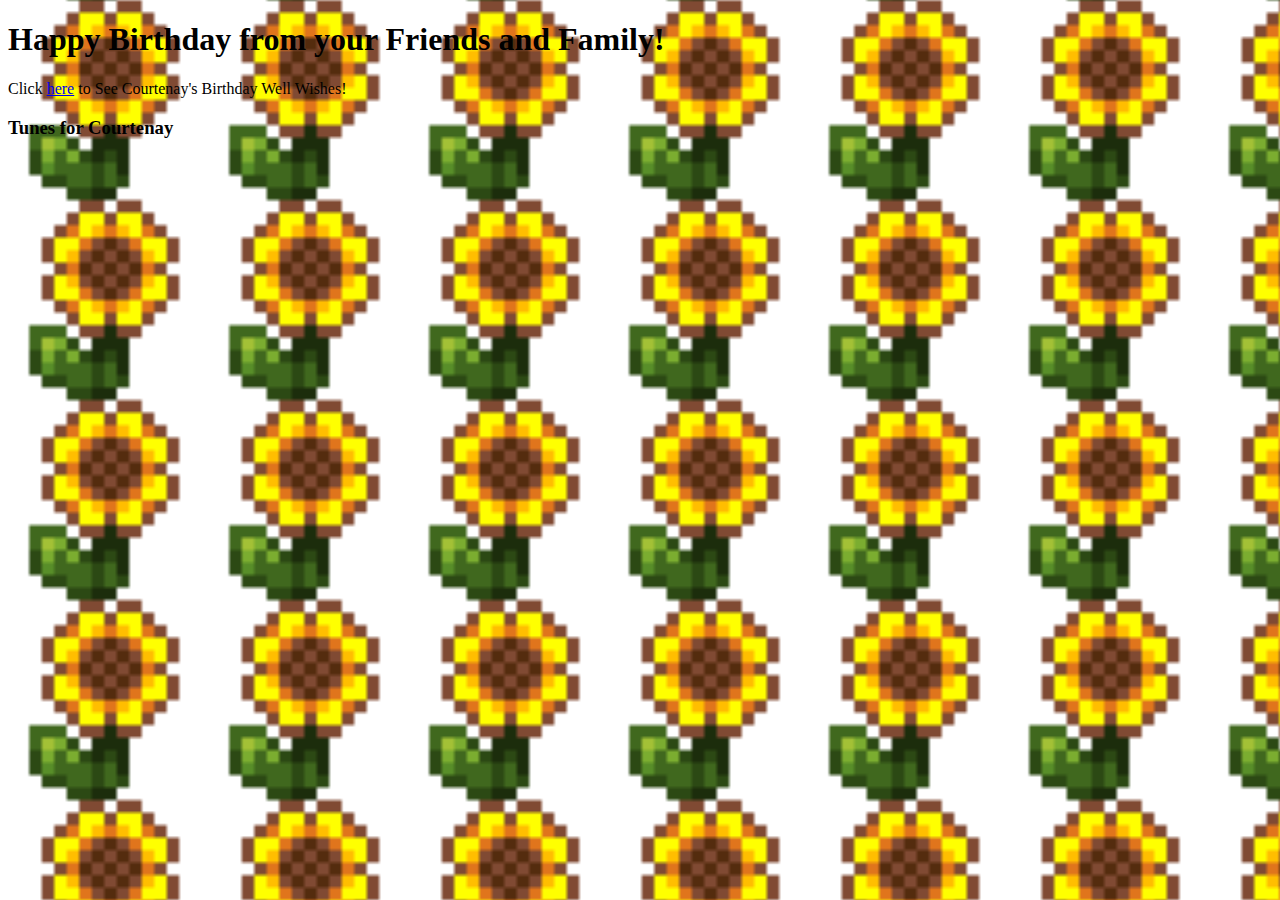
==== index.html @ 8a0f4b29 "Update index.html" ====
<!DOCTYPE html>
<html lang="en">
<head>
    <meta charset="UTF-8">
    <script src="https://ajax.googleapis.com/ajax/libs/jquery/3.7.1/jquery.min.js"></script>
    <meta name="viewport" content="width=device-width, initial-scale=1.0">
    <title>Happy Birthday!</title>
    <style>
      body {
    background-image: url('Sunflower.png');
    background-repeat: repeat;
    background-size: 200px;
        }
         .box {
          background-color: lightgray;
          color: white;
          text-align: center;
          padding: 10px;
          margin-bottom: 10px;
      }
      .box:first-child {
          font-size: 24px; /* Larger font size for the first line */
      }
      .box:last-child {
          font-size: 20px; /* Smaller font size for the second line */
      }
    </style>
    <!-- <link rel="stylesheet" href="leapday.css"> -->
    <!-- <script src="jquery.js"></script>  -->
    <script> 
    $(function(){
      $("#includedContent").load("module/spotify.html"); 
    });
    </script> 
</head>
<body>
    <div class="birthday">
        <h1>Happy Birthday from your Friends and Family!</h1>
        <!-- <iframe src="https://open.spotify.com/embed/playlist/ACTUAL_PLAYLIST_ID" width="300" height="380" frameborder="0" allowtransparency="true" allow="encrypted-media"></iframe> -->
        <p>Click <a href="https://SkippyLu.github.io/compliments.html">here</a> to See Courtenay's Birthday Well Wishes!</p>
    </div>
    <div id="includedContent"></div>
</body>
</html>
---- leapday.css ----
/*
Leap Day for GitHub Pages
by Matt Graham
*/

@import "normalize";
@import "fonts";
@import "rouge-base16-dark";

body {
  font:14px/22px 'Quattrocento Sans', "Helvetica Neue", Helvetica, Arial, sans-serif;
  color:#2b2b2b;
  font-weight:300;
  margin: 0px;
  padding:0px 0 20px 0px;
  background: url(assets/images/body-background.png) #eae6d1;
}

h1, h2, h3, h4, h5, h6 {
  color:#333;
  margin:0 0 10px;
}

p, ul, ol, table, pre, dl {
  margin:0 0 20px;
}

h1, h2, h3 {
  line-height:1.1;
}

h1 {
  font-size:28px;
}

h2 {
  font-size: 24px;
  color:#393939;
}

h3, h4, h5, h6 {
  color:#666666;
}

h3 {
  font-size: 18px;
  line-height: 24px;
}

a {
  color:#4276b6;
  font-weight:400;
  text-decoration:none;
}

a small {
  font-size:11px;
  color:#666;
  margin-top:-0.6em;
  display:block;
}

ul{
  list-style-image:url('assets/images/bullet.png');
}

strong {
  font-weight: bold;
  color: #333;
}

.wrapper {
  width:650px;
  margin:0 auto;
  position:relative;
}

section img {
  max-width: 100%;
}

blockquote {
  border-left:1px solid #ffcc00;
  margin:0;
  padding:0 0 0 20px;
  font-style:italic;
}

code {
  font-family: 'Lucida Sans', Monaco, Bitstream Vera Sans Mono, Lucida Console, Terminal;
  font-size:13px;
  color:#efefef;
  text-shadow: 0px 1px 0px #000;
  margin: 0 4px;
  padding: 2px 6px;
  background: #333;
  border-radius: 2px;
}

pre {
  padding:8px 15px;
  background: #333333;
  border-radius: 3px;
  border:1px solid #c7c7c7;
  overflow: auto;
  overflow-y: hidden;

  code {
    margin: 0px;
    padding: 0px;
  }
}

kbd {
  background-color: #fafbfc;
  border: 1px solid #c6cbd1;
  border-bottom-color: #959da5;
  border-radius: 3px;
  box-shadow: inset 0 -1px 0 #959da5;
  color: #444d56;
  display: inline-block;
  font-size: 11px;
  line-height: 10px;
  padding: 3px 5px;
  vertical-align: middle;
}

table {
  width:100%;
  border-collapse:collapse;
}

th {
  text-align:left;
  padding:5px 10px;
  border-bottom:1px solid #e5e5e5;
  color: #444;
}

td {
  text-align:left;
  padding:5px 10px;
  border-bottom:1px solid #e5e5e5;
  border-right: 1px solid #ffcc00;

  &:first-child {
    border-left: 1px solid #ffcc00;
  }
}

hr {
  border: 0;
  outline: none;
  height: 11px;
  background: transparent url('assets/images/hr.gif') center center repeat-x;
  margin: 0 0 20px;
}

dt {
  color:#444;
  font-weight:700;
}

header {
  padding: 25px 20px 40px 20px;
  margin: 0;
  position: fixed;
  top: 0;
  left:0;
  right:0;
  width: 100%;
  text-align: center;
  background: url(assets/images/background.png) #4276b6;
  box-shadow: 1px 0px 2px rgba(0,0,0,.75);
  z-index:99;
  -webkit-font-smoothing:antialiased;
  min-height: 76px;

  h1 {
    font: 40px/48px 'Copse', "Helvetica Neue", Helvetica, Arial, sans-serif;
    color: #f3f3f3;
    text-shadow: 0px 2px 0px #235796;
    margin: 0px;
    white-space: nowrap;
    overflow: hidden;
    text-overflow: ellipsis;
    -o-text-overflow: ellipsis;
    -ms-text-overflow: ellipsis;
  }

  p {
    color: #d8d8d8;
    text-shadow:rgba(#000, 0.2) 0 1px 0;
    font-size: 18px;
    margin: 0px;
  }
}

#banner {
  z-index: 100;
  left:0;
  right:50%;
  height: 50px;
  margin-right:-382px;
  position: fixed;
  top: 115px;
  background: #ffcc00;
  border: 1px solid #f0b500;
  box-shadow: 0px 1px 3px rgba(0,0,0,.25);
  border-radius: 0px 2px 2px 0px;
  padding-right: 10px;

  .button {
    border: 1px solid #dba500;
    background: linear-gradient(rgb(255, 231, 136), rgb(255, 206, 56));
    border-radius: 2px;
    box-shadow: inset 0px 1px 0px rgba(255,255,255,.4), 0px 1px 1px rgba(0,0,0,.1);
    background-color: #FFE788;
    margin-left: 5px;
    padding: 10px 12px;
    margin-top: 6px;
    line-height:14px;
    font-size:14px;
    color:#333;
    font-weight: bold;
    display:inline-block;
    text-align:center;

    &:hover {
      background: linear-gradient(rgb(255, 231, 136), rgb(255, 231, 136));
      background-color: #ffeca0;
    }
  }

  .fork {
    position:fixed;
    left:50%;
    margin-left:-325px;
    padding: 10px 12px;
    margin-top: 6px;
    line-height:14px;
    font-size:14px;
    background-color: #FFE788;
  }

  .downloads {
    float: right;
    margin:0 45px 0 0;

    span {
      float:left;
      line-height:52px;
      font-size:90%;
      color:#9d7f0d;
      text-transform:uppercase;
      text-shadow:rgba(#fff, 0.2) 0 1px 0;
    }
  }

  ul {
    list-style:none;
    height:40px;
    padding:0;
    float: left;
    margin-left:10px;

    li {
      display:inline;

      a.button {
        background-color: #FFE788;
      }
    }
  }
}

section {
  width:590px;
  padding: 30px 30px 50px 30px;
  margin: 20px 0;
  margin-top: 190px;
  position:relative;
  background: #fbfbfb;
  border-radius: 3px;
  border: 1px solid #cbcbcb;
  box-shadow: 0px 1px 2px rgba(0,0,0,.09), inset 0px 0px 2px 2px rgba(255,255,255,.5), inset 0 0 5px 5px rgba(255,255,255,.4);
}

small {
  font-size:12px;
}

nav {
  width: 230px;
  position: fixed;
  top: 220px;
  left:50%;
  margin-left:-580px;
  text-align: right;

  ul {
    list-style: none;
    list-style-image:none;
    font-size: 14px;
    line-height:24px;

    li {
      padding: 5px 0px;
      line-height: 16px;
      // padding-right:17px;
      // position:relative;
      // right:-12px;

      &.tag-h1 {
        font-size: 1.2em;

        a {
          font-weight: bold;
          color: #333;
        }

        + .tag-h2 {

        }
      }

      &.tag-h2 {

        + .tag-h1 {
          margin-top:10px;
        }
      }
    }

    a {
      color: #666;

      &:hover { color: #999; }
    }

    // .active {
    //   border-right:solid 4px #39C;
    //   padding-right:13px;
    // }
  }
}

footer {
  width:180px;
  position: fixed;
  left:50%;
  margin-left:-530px;
  bottom:20px;
  text-align: right;
  line-height: 16px;
}

@media print, screen and (max-width: 1060px) {

  div.wrapper {
    width:auto;
    margin:0;
  }

  nav{
    display: none;
  }

  header, section, footer {
    float:none;

    h1 {
      white-space: nowrap;
      overflow: hidden;
      text-overflow: ellipsis;
      -o-text-overflow: ellipsis;
      -ms-text-overflow: ellipsis;
    }
  }

  #banner {
    width: 100%;

    .downloads {
        margin-right: 60px;
      }

    .fork {
    }

    #logo {
      margin-right: 15px;
    }
  }

  section {
    border:1px solid #e5e5e5;
    border-width:1px 0;
    padding:20px 0;
    margin: 190px auto 20px;
    max-width: 600px;
  }

  footer{
    text-align: center;
    margin: 20px auto;
    position: relative;
    left:auto;
    bottom:auto;
    width:auto;
    }
}

@media print, screen and (max-width: 720px) {
  body {
    word-wrap:break-word;
  }

  header {
    padding:20px 20px;
    margin: 0;

    h1 {
      font-size: 32px;
      white-space: nowrap;
      overflow: hidden;
      text-overflow: ellipsis;
      -o-text-overflow: ellipsis;
      -ms-text-overflow: ellipsis;
    }

    p { display: none;}
  }

  #banner {
    top: 80px;

    .fork {
      float: left;
      display: inline-block;
      margin-left: 0px;
    position:fixed;
    left:20px;

      }
  }

  section {
    margin-top: 130px;
    margin-bottom: 0px;
    width: auto;
  }

  header ul, header p.view {
    position:static;
  }
}

@media print, screen and (max-width: 480px) {
  body {
  }

  header{
    position: relative;
    padding: 5px 0px;
    min-height: 0px;

    h1 {
      font-size: 24px;
      white-space: nowrap;
      overflow: hidden;
      text-overflow: ellipsis;
      -o-text-overflow: ellipsis;
      -ms-text-overflow: ellipsis;
    }
  }
  section {
    margin-top: 5px;
  }

  #banner { display: none;}
  header ul {
    display:none;
  }
}

@media print {
  body {
    padding:0.4in;
    font-size:12pt;
    color:#444;
  }
}

@media print, screen and (max-height: 680px) {

  footer {
    text-align: center;
    margin: 20px auto;
    position: relative;
    left:auto;
    bottom:auto;
    width:auto;
  }
}

@media print, screen and (max-height: 480px) {
  nav {
    display: none;
  }

  footer {
    text-align: center;
    margin: 20px auto;
    position: relative;
    left:auto;
    bottom:auto;
    width:auto;
  }
}
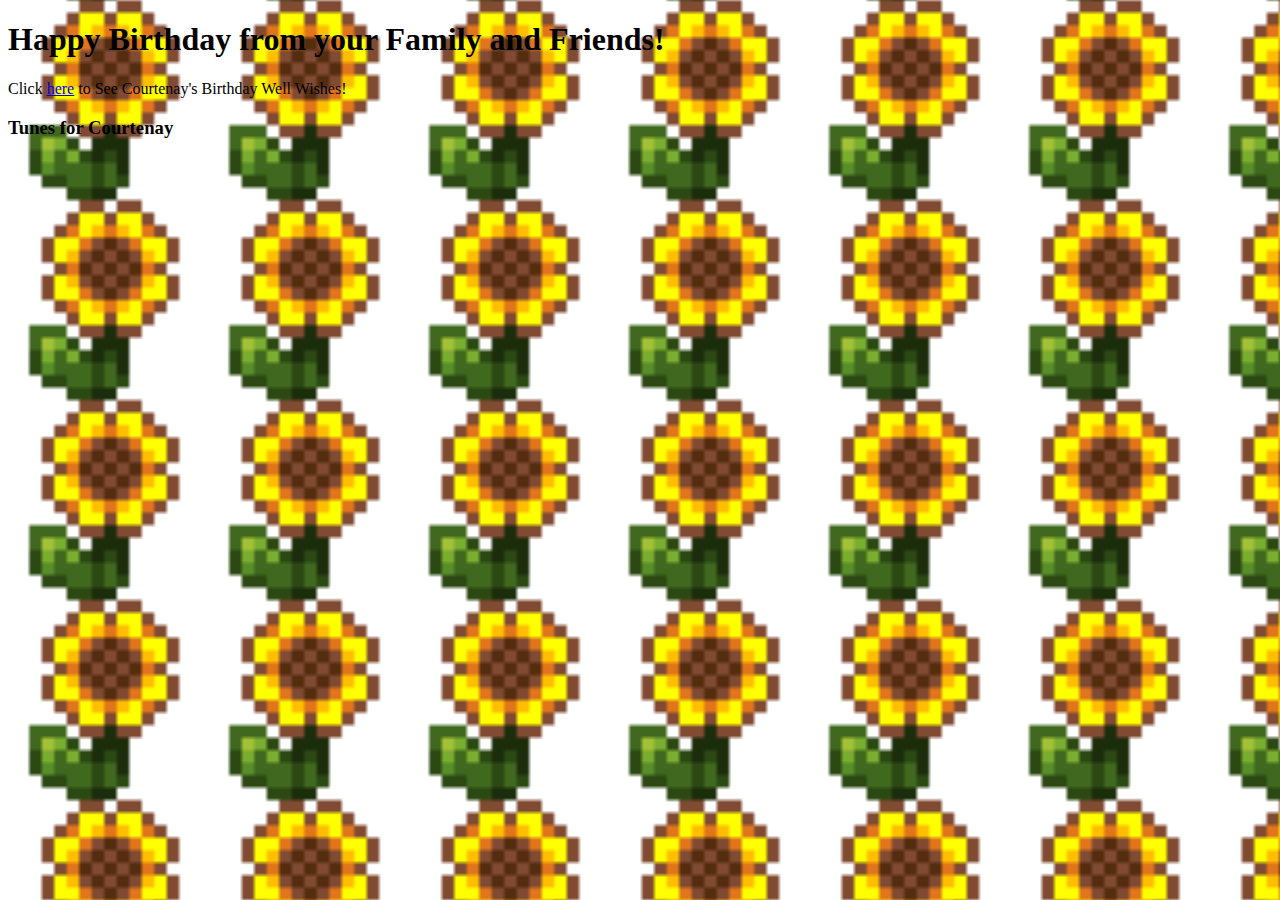
==== commit d2079865: "Update index.html" ====
--- a/index.html
+++ b/index.html
@@ -16,7 +16,9 @@
           color: white;
           text-align: center;
           padding: 10px;
-          margin-bottom: 10px;
+          margin: 0 auto 10px; /* Center the box horizontally */
+          width: 80%; /* Set the width of the box */
+          border-radius: 12px; /* Add rounded corners */
       }
       .box:first-child {
           font-size: 24px; /* Larger font size for the first line */
@@ -35,7 +37,7 @@
 </head>
 <body>
     <div class="birthday">
-        <h1>Happy Birthday from your Friends and Family!</h1>
+        <h1>Happy Birthday from your Family and Friends!</h1>
         <!-- <iframe src="https://open.spotify.com/embed/playlist/ACTUAL_PLAYLIST_ID" width="300" height="380" frameborder="0" allowtransparency="true" allow="encrypted-media"></iframe> -->
         <p>Click <a href="https://SkippyLu.github.io/compliments.html">here</a> to See Courtenay's Birthday Well Wishes!</p>
     </div>
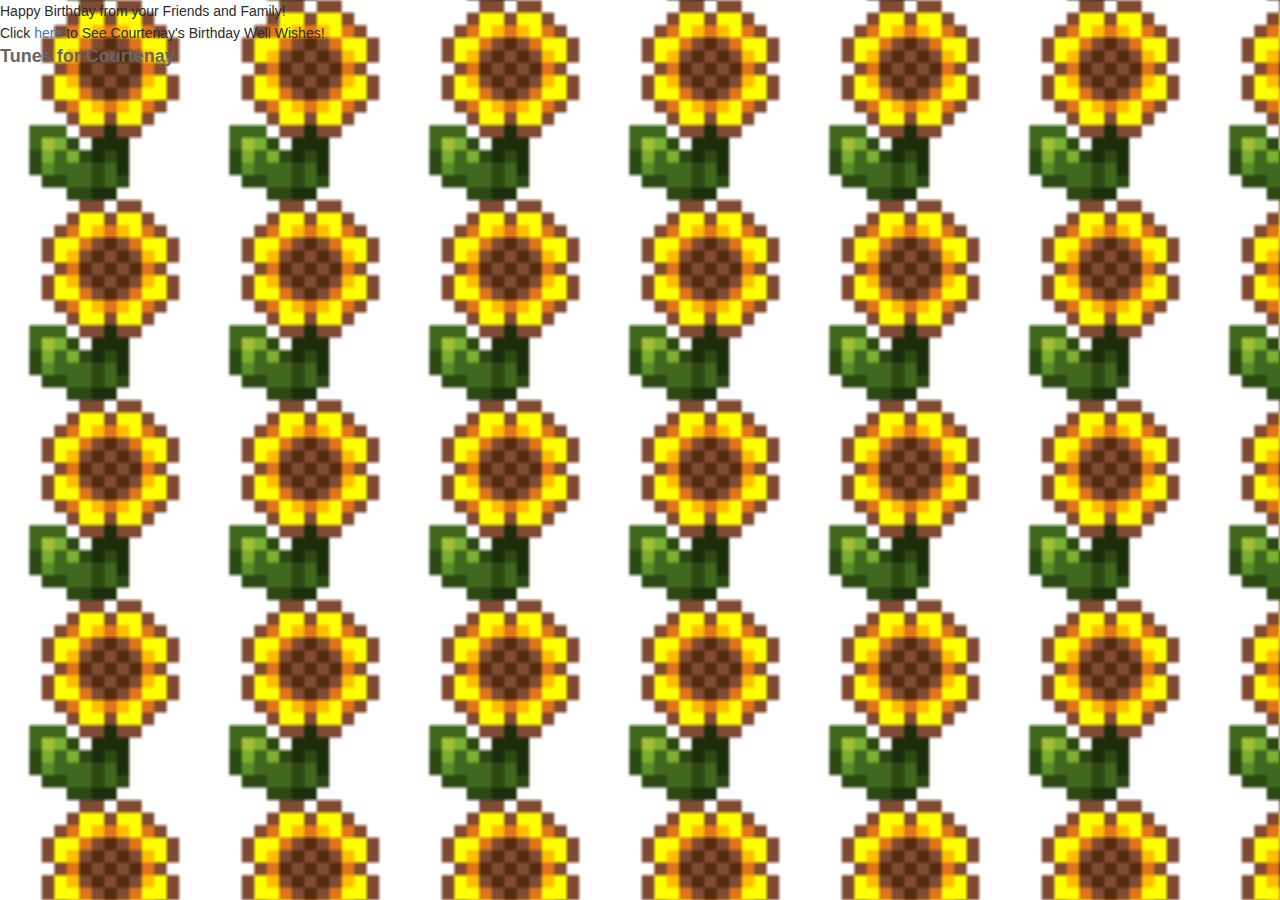
==== commit 43597613: "Update index.html" ====
--- a/index.html
+++ b/index.html
@@ -5,30 +5,7 @@
     <script src="https://ajax.googleapis.com/ajax/libs/jquery/3.7.1/jquery.min.js"></script>
     <meta name="viewport" content="width=device-width, initial-scale=1.0">
     <title>Happy Birthday!</title>
-    <style>
-      body {
-    background-image: url('Sunflower.png');
-    background-repeat: repeat;
-    background-size: 200px;
-        }
-         .box {
-          background-color: lightgray;
-          color: white;
-          text-align: center;
-          padding: 10px;
-          margin: 0 auto 10px; /* Center the box horizontally */
-          width: 80%; /* Set the width of the box */
-          border-radius: 12px; /* Add rounded corners */
-      }
-      .box:first-child {
-          font-size: 24px; /* Larger font size for the first line */
-      }
-      .box:last-child {
-          font-size: 20px; /* Smaller font size for the second line */
-      }
-    </style>
-    <!-- <link rel="stylesheet" href="leapday.css"> -->
-    <!-- <script src="jquery.js"></script>  -->
+    <link rel="stylesheet" href="leapday.css">
     <script> 
     $(function(){
       $("#includedContent").load("module/spotify.html"); 
@@ -37,9 +14,8 @@
 </head>
 <body>
     <div class="birthday">
-        <h1>Happy Birthday from your Family and Friends!</h1>
-        <!-- <iframe src="https://open.spotify.com/embed/playlist/ACTUAL_PLAYLIST_ID" width="300" height="380" frameborder="0" allowtransparency="true" allow="encrypted-media"></iframe> -->
-        <p>Click <a href="https://SkippyLu.github.io/compliments.html">here</a> to See Courtenay's Birthday Well Wishes!</p>
+        <div class="box">Happy Birthday from your Friends and Family!</div>
+        <div class="box">Click <a href="https://SkippyLu.github.io/compliments.html">here</a> to See Courtenay's Birthday Well Wishes!</div>
     </div>
     <div id="includedContent"></div>
 </body>
--- a/leapday.css
+++ b/leapday.css
@@ -13,7 +13,9 @@
   font-weight:300;
   margin: 0px;
   padding:0px 0 20px 0px;
-  background: url(assets/images/body-background.png) #eae6d1;
+  background-image: url('Sunflower.png');
+  background-repeat: repeat;
+  background-size: 200px;
 }
 
 h1, h2, h3, h4, h5, h6 {
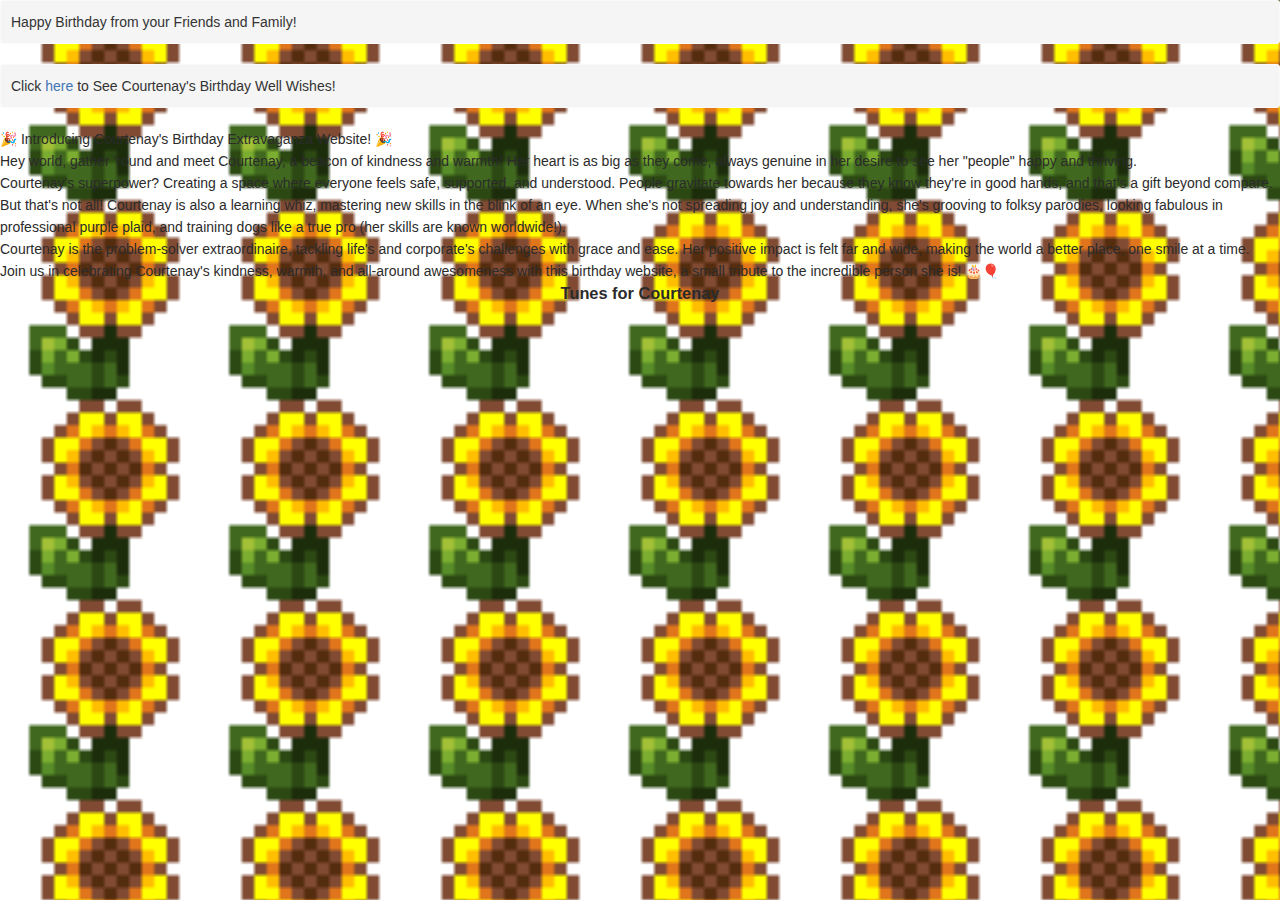
==== commit bfa6a19f: "Update index.html" ====
--- a/index.html
+++ b/index.html
@@ -17,6 +17,14 @@
         <div class="box">Happy Birthday from your Friends and Family!</div>
         <div class="box">Click <a href="https://SkippyLu.github.io/compliments.html">here</a> to See Courtenay's Birthday Well Wishes!</div>
     </div>
+    <div class="intro">
+        <p>🎉 Introducing Courtenay's Birthday Extravaganza Website! 🎉</p>
+        <p>Hey world, gather 'round and meet Courtenay, a beacon of kindness and warmth! Her heart is as big as they come, always genuine in her desire to see her "people" happy and thriving.</p>
+        <p>Courtenay's superpower? Creating a space where everyone feels safe, supported, and understood. People gravitate towards her because they know they're in good hands, and that's a gift beyond compare.</p>
+        <p>But that's not all! Courtenay is also a learning whiz, mastering new skills in the blink of an eye. When she's not spreading joy and understanding, she's grooving to folksy parodies, looking fabulous in professional purple plaid, and training dogs like a true pro (her skills are known worldwide!).</p>
+        <p>Courtenay is the problem-solver extraordinaire, tackling life's and corporate's challenges with grace and ease. Her positive impact is felt far and wide, making the world a better place, one smile at a time.</p>
+        <p>Join us in celebrating Courtenay's kindness, warmth, and all-around awesomeness with this birthday website, a small tribute to the incredible person she is! 🎂🎈</p>
+    </div>
     <div id="includedContent"></div>
 </body>
 </html>
--- a/leapday.css
+++ b/leapday.css
@@ -1,522 +1,83 @@
-/*
-Leap Day for GitHub Pages
-by Matt Graham
-*/
-
-@import "normalize";
-@import "fonts";
-@import "rouge-base16-dark";
+/* Reset some default styles */
+body, h1, h2, h3, p, ul, li {
+  margin: 0;
+  padding: 0;
+}
 
 body {
-  font:14px/22px 'Quattrocento Sans', "Helvetica Neue", Helvetica, Arial, sans-serif;
-  color:#2b2b2b;
-  font-weight:300;
-  margin: 0px;
-  padding:0px 0 20px 0px;
+  font-family: 'Quattrocento Sans', "Helvetica Neue", Helvetica, Arial, sans-serif;
+  font-size: 14px;
+  line-height: 22px;
+  color: #2b2b2b;
+  font-weight: 300;
   background-image: url('Sunflower.png');
   background-repeat: repeat;
-  background-size: 200px;
-}
-
-h1, h2, h3, h4, h5, h6 {
-  color:#333;
-  margin:0 0 10px;
-}
-
-p, ul, ol, table, pre, dl {
-  margin:0 0 20px;
+  background-size: 200px 200px; /* Adjusted background size */
 }
 
 h1, h2, h3 {
-  line-height:1.1;
-}
-
-h1 {
-  font-size:28px;
+  text-align: center;
 }
 
 h2 {
   font-size: 24px;
-  color:#393939;
-}
-
-h3, h4, h5, h6 {
-  color:#666666;
-}
-
-h3 {
-  font-size: 18px;
-  line-height: 24px;
+  color: #393939;
 }
 
 a {
-  color:#4276b6;
-  font-weight:400;
-  text-decoration:none;
+  color: #4276b6;
+  text-decoration: none;
 }
 
-a small {
-  font-size:11px;
-  color:#666;
-  margin-top:-0.6em;
-  display:block;
-}
-
-ul{
-  list-style-image:url('assets/images/bullet.png');
-}
-
-strong {
-  font-weight: bold;
-  color: #333;
+a:hover {
+  text-decoration: underline;
 }
 
 .wrapper {
-  width:650px;
-  margin:0 auto;
-  position:relative;
+  max-width: 650px;
+  margin: 0 auto;
+  padding: 0 20px;
 }
 
-section img {
+section {
+  margin: 20px 0;
+  padding: 30px;
+  background-color: #fbfbfb;
+  border-radius: 3px;
+  border: 1px solid #cbcbcb;
+}
+
+blockquote {
+  margin: 0;
+  padding: 0 0 0 20px;
+  font-style: italic;
+}
+
+/* Spotify playlist */
+#includedContent {
   max-width: 100%;
 }
 
-blockquote {
-  border-left:1px solid #ffcc00;
-  margin:0;
-  padding:0 0 0 20px;
-  font-style:italic;
+/* Text boxes */
+/* Text boxes */
+.box {
+  margin-bottom: 20px;
+  padding: 10px;
+  background-color: #f5f5f5; /* GitHub Wild Sand for the text box background */
+  color: #333; /* GitHub Mine Shaft for the text box text color */
+  border: 1px solid #fafafa; /* GitHub Alabaster for the border color */
+  border-radius: 3px;
 }
 
-code {
-  font-family: 'Lucida Sans', Monaco, Bitstream Vera Sans Mono, Lucida Console, Terminal;
-  font-size:13px;
-  color:#efefef;
-  text-shadow: 0px 1px 0px #000;
-  margin: 0 4px;
-  padding: 2px 6px;
-  background: #333;
-  border-radius: 2px;
-}
-
-pre {
-  padding:8px 15px;
-  background: #333333;
-  border-radius: 3px;
-  border:1px solid #c7c7c7;
-  overflow: auto;
-  overflow-y: hidden;
-
-  code {
-    margin: 0px;
-    padding: 0px;
-  }
-}
-
-kbd {
-  background-color: #fafbfc;
-  border: 1px solid #c6cbd1;
-  border-bottom-color: #959da5;
-  border-radius: 3px;
-  box-shadow: inset 0 -1px 0 #959da5;
-  color: #444d56;
-  display: inline-block;
-  font-size: 11px;
-  line-height: 10px;
-  padding: 3px 5px;
-  vertical-align: middle;
-}
-
-table {
-  width:100%;
-  border-collapse:collapse;
-}
-
-th {
-  text-align:left;
-  padding:5px 10px;
-  border-bottom:1px solid #e5e5e5;
-  color: #444;
-}
-
-td {
-  text-align:left;
-  padding:5px 10px;
-  border-bottom:1px solid #e5e5e5;
-  border-right: 1px solid #ffcc00;
-
-  &:first-child {
-    border-left: 1px solid #ffcc00;
-  }
-}
-
-hr {
-  border: 0;
-  outline: none;
-  height: 11px;
-  background: transparent url('assets/images/hr.gif') center center repeat-x;
-  margin: 0 0 20px;
-}
-
-dt {
-  color:#444;
-  font-weight:700;
-}
-
-header {
-  padding: 25px 20px 40px 20px;
-  margin: 0;
-  position: fixed;
-  top: 0;
-  left:0;
-  right:0;
-  width: 100%;
-  text-align: center;
-  background: url(assets/images/background.png) #4276b6;
-  box-shadow: 1px 0px 2px rgba(0,0,0,.75);
-  z-index:99;
-  -webkit-font-smoothing:antialiased;
-  min-height: 76px;
-
-  h1 {
-    font: 40px/48px 'Copse', "Helvetica Neue", Helvetica, Arial, sans-serif;
-    color: #f3f3f3;
-    text-shadow: 0px 2px 0px #235796;
-    margin: 0px;
-    white-space: nowrap;
-    overflow: hidden;
-    text-overflow: ellipsis;
-    -o-text-overflow: ellipsis;
-    -ms-text-overflow: ellipsis;
-  }
-
-  p {
-    color: #d8d8d8;
-    text-shadow:rgba(#000, 0.2) 0 1px 0;
-    font-size: 18px;
-    margin: 0px;
-  }
-}
-
-#banner {
-  z-index: 100;
-  left:0;
-  right:50%;
-  height: 50px;
-  margin-right:-382px;
-  position: fixed;
-  top: 115px;
-  background: #ffcc00;
-  border: 1px solid #f0b500;
-  box-shadow: 0px 1px 3px rgba(0,0,0,.25);
-  border-radius: 0px 2px 2px 0px;
-  padding-right: 10px;
-
-  .button {
-    border: 1px solid #dba500;
-    background: linear-gradient(rgb(255, 231, 136), rgb(255, 206, 56));
-    border-radius: 2px;
-    box-shadow: inset 0px 1px 0px rgba(255,255,255,.4), 0px 1px 1px rgba(0,0,0,.1);
-    background-color: #FFE788;
-    margin-left: 5px;
-    padding: 10px 12px;
-    margin-top: 6px;
-    line-height:14px;
-    font-size:14px;
-    color:#333;
-    font-weight: bold;
-    display:inline-block;
-    text-align:center;
-
-    &:hover {
-      background: linear-gradient(rgb(255, 231, 136), rgb(255, 231, 136));
-      background-color: #ffeca0;
-    }
-  }
-
-  .fork {
-    position:fixed;
-    left:50%;
-    margin-left:-325px;
-    padding: 10px 12px;
-    margin-top: 6px;
-    line-height:14px;
-    font-size:14px;
-    background-color: #FFE788;
-  }
-
-  .downloads {
-    float: right;
-    margin:0 45px 0 0;
-
-    span {
-      float:left;
-      line-height:52px;
-      font-size:90%;
-      color:#9d7f0d;
-      text-transform:uppercase;
-      text-shadow:rgba(#fff, 0.2) 0 1px 0;
-    }
-  }
-
-  ul {
-    list-style:none;
-    height:40px;
-    padding:0;
-    float: left;
-    margin-left:10px;
-
-    li {
-      display:inline;
-
-      a.button {
-        background-color: #FFE788;
-      }
-    }
-  }
-}
-
-section {
-  width:590px;
-  padding: 30px 30px 50px 30px;
-  margin: 20px 0;
-  margin-top: 190px;
-  position:relative;
-  background: #fbfbfb;
-  border-radius: 3px;
-  border: 1px solid #cbcbcb;
-  box-shadow: 0px 1px 2px rgba(0,0,0,.09), inset 0px 0px 2px 2px rgba(255,255,255,.5), inset 0 0 5px 5px rgba(255,255,255,.4);
+/* Fonts and sizes */
+strong {
+  font-weight: bold;
 }
 
 small {
-  font-size:12px;
+  font-size: 11px;
+  color: #666;
+  margin-top: -0.6em;
+  display: block;
 }
 
-nav {
-  width: 230px;
-  position: fixed;
-  top: 220px;
-  left:50%;
-  margin-left:-580px;
-  text-align: right;
-
-  ul {
-    list-style: none;
-    list-style-image:none;
-    font-size: 14px;
-    line-height:24px;
-
-    li {
-      padding: 5px 0px;
-      line-height: 16px;
-      // padding-right:17px;
-      // position:relative;
-      // right:-12px;
-
-      &.tag-h1 {
-        font-size: 1.2em;
-
-        a {
-          font-weight: bold;
-          color: #333;
-        }
-
-        + .tag-h2 {
-
-        }
-      }
-
-      &.tag-h2 {
-
-        + .tag-h1 {
-          margin-top:10px;
-        }
-      }
-    }
-
-    a {
-      color: #666;
-
-      &:hover { color: #999; }
-    }
-
-    // .active {
-    //   border-right:solid 4px #39C;
-    //   padding-right:13px;
-    // }
-  }
-}
-
-footer {
-  width:180px;
-  position: fixed;
-  left:50%;
-  margin-left:-530px;
-  bottom:20px;
-  text-align: right;
-  line-height: 16px;
-}
-
-@media print, screen and (max-width: 1060px) {
-
-  div.wrapper {
-    width:auto;
-    margin:0;
-  }
-
-  nav{
-    display: none;
-  }
-
-  header, section, footer {
-    float:none;
-
-    h1 {
-      white-space: nowrap;
-      overflow: hidden;
-      text-overflow: ellipsis;
-      -o-text-overflow: ellipsis;
-      -ms-text-overflow: ellipsis;
-    }
-  }
-
-  #banner {
-    width: 100%;
-
-    .downloads {
-        margin-right: 60px;
-      }
-
-    .fork {
-    }
-
-    #logo {
-      margin-right: 15px;
-    }
-  }
-
-  section {
-    border:1px solid #e5e5e5;
-    border-width:1px 0;
-    padding:20px 0;
-    margin: 190px auto 20px;
-    max-width: 600px;
-  }
-
-  footer{
-    text-align: center;
-    margin: 20px auto;
-    position: relative;
-    left:auto;
-    bottom:auto;
-    width:auto;
-    }
-}
-
-@media print, screen and (max-width: 720px) {
-  body {
-    word-wrap:break-word;
-  }
-
-  header {
-    padding:20px 20px;
-    margin: 0;
-
-    h1 {
-      font-size: 32px;
-      white-space: nowrap;
-      overflow: hidden;
-      text-overflow: ellipsis;
-      -o-text-overflow: ellipsis;
-      -ms-text-overflow: ellipsis;
-    }
-
-    p { display: none;}
-  }
-
-  #banner {
-    top: 80px;
-
-    .fork {
-      float: left;
-      display: inline-block;
-      margin-left: 0px;
-    position:fixed;
-    left:20px;
-
-      }
-  }
-
-  section {
-    margin-top: 130px;
-    margin-bottom: 0px;
-    width: auto;
-  }
-
-  header ul, header p.view {
-    position:static;
-  }
-}
-
-@media print, screen and (max-width: 480px) {
-  body {
-  }
-
-  header{
-    position: relative;
-    padding: 5px 0px;
-    min-height: 0px;
-
-    h1 {
-      font-size: 24px;
-      white-space: nowrap;
-      overflow: hidden;
-      text-overflow: ellipsis;
-      -o-text-overflow: ellipsis;
-      -ms-text-overflow: ellipsis;
-    }
-  }
-  section {
-    margin-top: 5px;
-  }
-
-  #banner { display: none;}
-  header ul {
-    display:none;
-  }
-}
-
-@media print {
-  body {
-    padding:0.4in;
-    font-size:12pt;
-    color:#444;
-  }
-}
-
-@media print, screen and (max-height: 680px) {
-
-  footer {
-    text-align: center;
-    margin: 20px auto;
-    position: relative;
-    left:auto;
-    bottom:auto;
-    width:auto;
-  }
-}
-
-@media print, screen and (max-height: 480px) {
-  nav {
-    display: none;
-  }
-
-  footer {
-    text-align: center;
-    margin: 20px auto;
-    position: relative;
-    left:auto;
-    bottom:auto;
-    width:auto;
-  }
-}
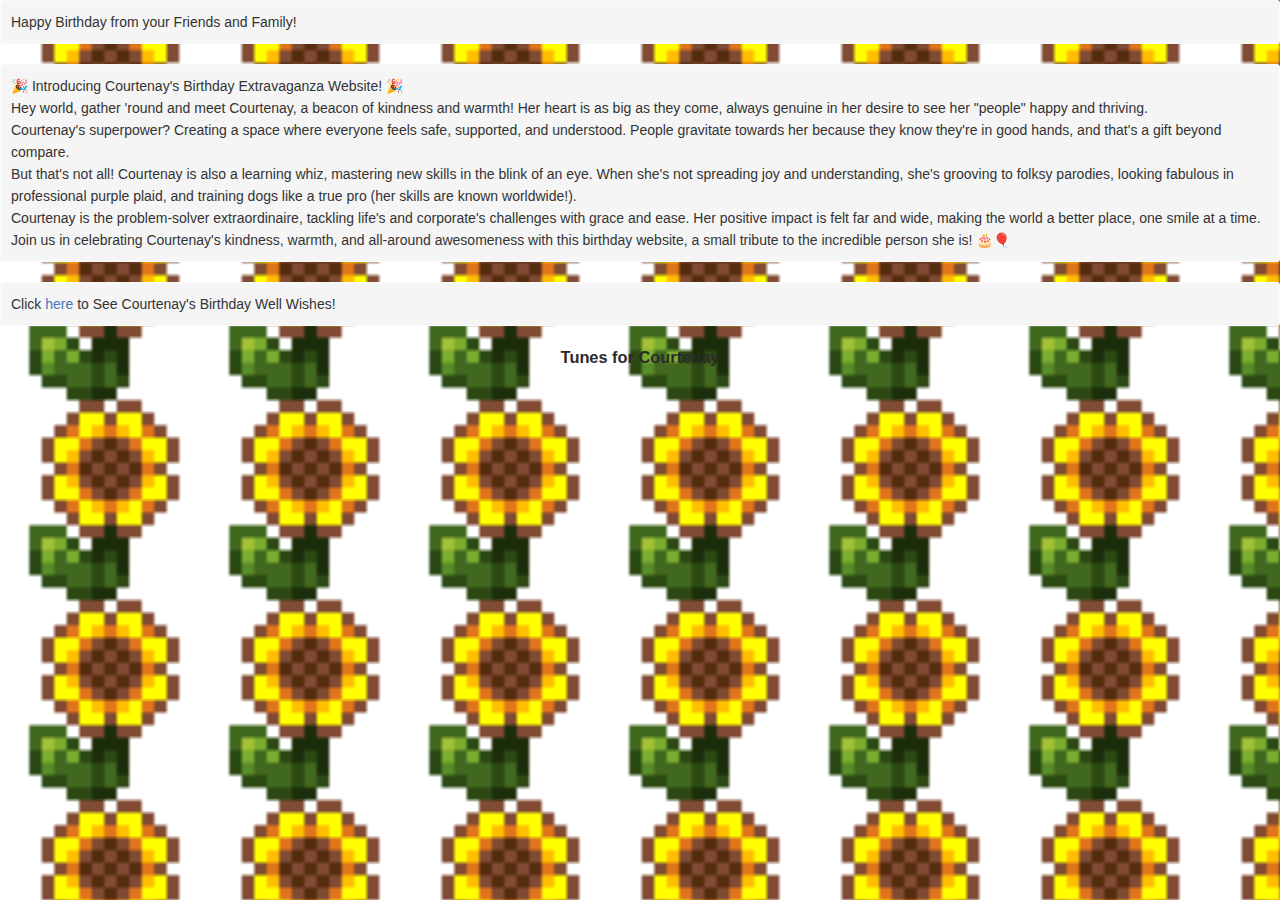
==== commit 6a153300: "Update index.html" ====
--- a/index.html
+++ b/index.html
@@ -15,15 +15,8 @@
 <body>
     <div class="birthday">
         <div class="box">Happy Birthday from your Friends and Family!</div>
+        <div class="intro box">🎉 Introducing Courtenay's Birthday Extravaganza Website! 🎉<br>Hey world, gather 'round and meet Courtenay, a beacon of kindness and warmth! Her heart is as big as they come, always genuine in her desire to see her "people" happy and thriving.<br>Courtenay's superpower? Creating a space where everyone feels safe, supported, and understood. People gravitate towards her because they know they're in good hands, and that's a gift beyond compare.<br>But that's not all! Courtenay is also a learning whiz, mastering new skills in the blink of an eye. When she's not spreading joy and understanding, she's grooving to folksy parodies, looking fabulous in professional purple plaid, and training dogs like a true pro (her skills are known worldwide!).<br>Courtenay is the problem-solver extraordinaire, tackling life's and corporate's challenges with grace and ease. Her positive impact is felt far and wide, making the world a better place, one smile at a time.<br>Join us in celebrating Courtenay's kindness, warmth, and all-around awesomeness with this birthday website, a small tribute to the incredible person she is! 🎂🎈</div>
         <div class="box">Click <a href="https://SkippyLu.github.io/compliments.html">here</a> to See Courtenay's Birthday Well Wishes!</div>
-    </div>
-    <div class="intro">
-        <p>🎉 Introducing Courtenay's Birthday Extravaganza Website! 🎉</p>
-        <p>Hey world, gather 'round and meet Courtenay, a beacon of kindness and warmth! Her heart is as big as they come, always genuine in her desire to see her "people" happy and thriving.</p>
-        <p>Courtenay's superpower? Creating a space where everyone feels safe, supported, and understood. People gravitate towards her because they know they're in good hands, and that's a gift beyond compare.</p>
-        <p>But that's not all! Courtenay is also a learning whiz, mastering new skills in the blink of an eye. When she's not spreading joy and understanding, she's grooving to folksy parodies, looking fabulous in professional purple plaid, and training dogs like a true pro (her skills are known worldwide!).</p>
-        <p>Courtenay is the problem-solver extraordinaire, tackling life's and corporate's challenges with grace and ease. Her positive impact is felt far and wide, making the world a better place, one smile at a time.</p>
-        <p>Join us in celebrating Courtenay's kindness, warmth, and all-around awesomeness with this birthday website, a small tribute to the incredible person she is! 🎂🎈</p>
     </div>
     <div id="includedContent"></div>
 </body>
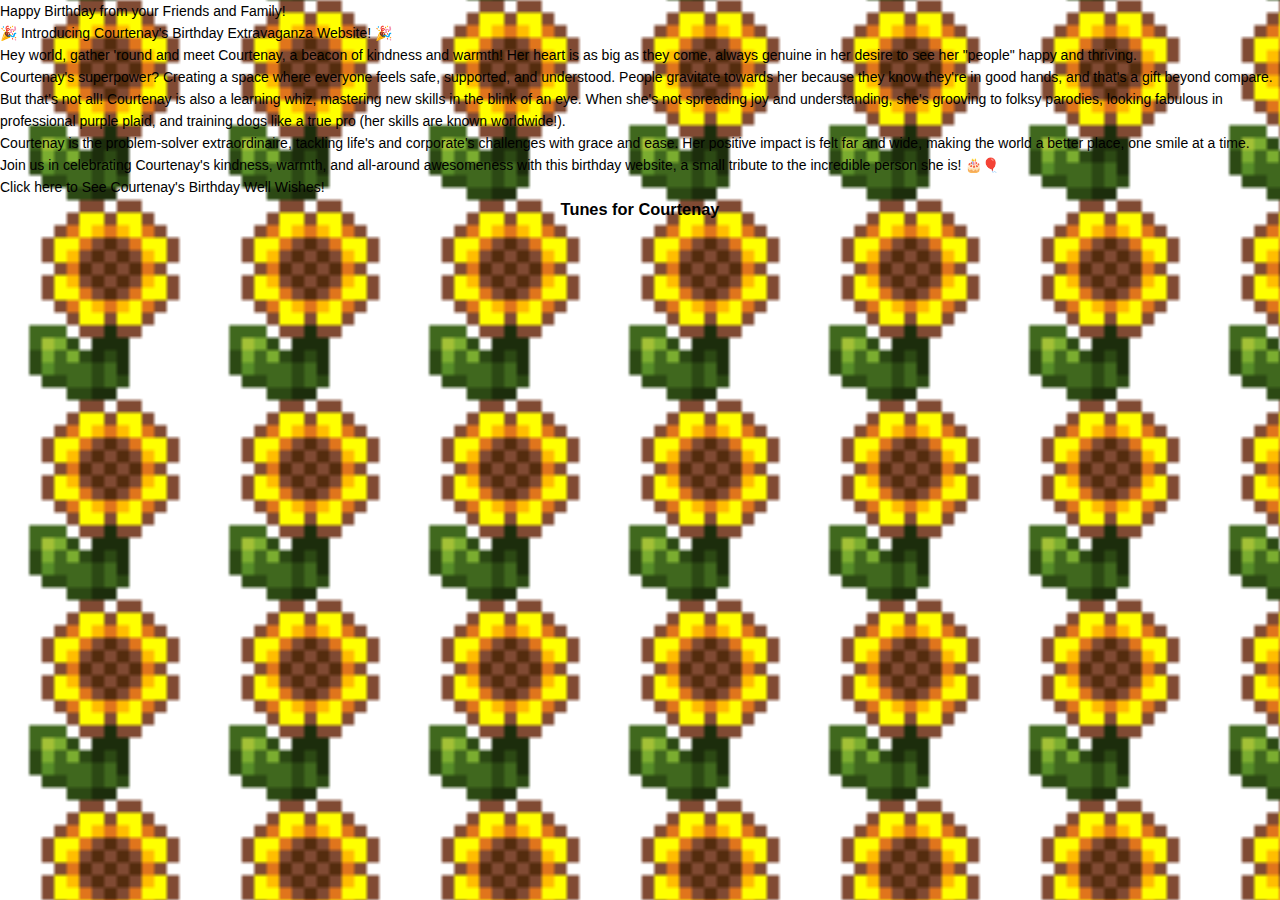
==== commit ab9594e6: "Update index.html" ====
--- a/index.html
+++ b/index.html
@@ -4,7 +4,7 @@
     <meta charset="UTF-8">
     <script src="https://ajax.googleapis.com/ajax/libs/jquery/3.7.1/jquery.min.js"></script>
     <meta name="viewport" content="width=device-width, initial-scale=1.0">
-    <title>Happy Birthday!</title>
+    <title>Test Website!</title>
     <link rel="stylesheet" href="leapday.css">
     <script> 
     $(function(){
--- a/leapday.css
+++ b/leapday.css
@@ -8,7 +8,7 @@
   font-family: 'Quattrocento Sans', "Helvetica Neue", Helvetica, Arial, sans-serif;
   font-size: 14px;
   line-height: 22px;
-  color: #2b2b2b;
+  color: var(--davys-gray);
   font-weight: 300;
   background-image: url('Sunflower.png');
   background-repeat: repeat;
@@ -21,11 +21,11 @@
 
 h2 {
   font-size: 24px;
-  color: #393939;
+  color: var(--emerald);
 }
 
 a {
-  color: #4276b6;
+  color: var(--amber);
   text-decoration: none;
 }
 
@@ -41,32 +41,27 @@
 
 section {
   margin: 20px 0;
-  padding: 30px;
-  background-color: #fbfbfb;
-  border-radius: 3px;
-  border: 1px solid #cbcbcb;
 }
 
-blockquote {
-  margin: 0;
-  padding: 0 0 0 20px;
-  font-style: italic;
+.quote {
+  padding: 10px;
+  background-color: var(--seasalt);
+  color: var(--davys-gray);
+  border: 1px solid var(--davys-gray);
+  border-radius: 3px;
+  position: relative;
+  margin-bottom: 20px;
 }
 
-/* Spotify playlist */
-#includedContent {
-  max-width: 100%;
-}
-
-/* Text boxes */
-/* Text boxes */
-.box {
-  margin-bottom: 20px;
-  padding: 10px;
-  background-color: #f5f5f5; /* GitHub Wild Sand for the text box background */
-  color: #333; /* GitHub Mine Shaft for the text box text color */
-  border: 1px solid #fafafa; /* GitHub Alabaster for the border color */
-  border-radius: 3px;
+.bullet {
+  position: absolute;
+  left: -30px;
+  top: 50%;
+  transform: translateY(-50%);
+  width: 20px; /* Set the width of the bullet image */
+  height: 20px; /* Set the height of the bullet image */
+  background-image: url('malinois.png'); /* Path to the bullet image */
+  background-size: cover;
 }
 
 /* Fonts and sizes */
@@ -76,8 +71,7 @@
 
 small {
   font-size: 11px;
-  color: #666;
+  color: var(--davys-gray);
   margin-top: -0.6em;
   display: block;
 }
-
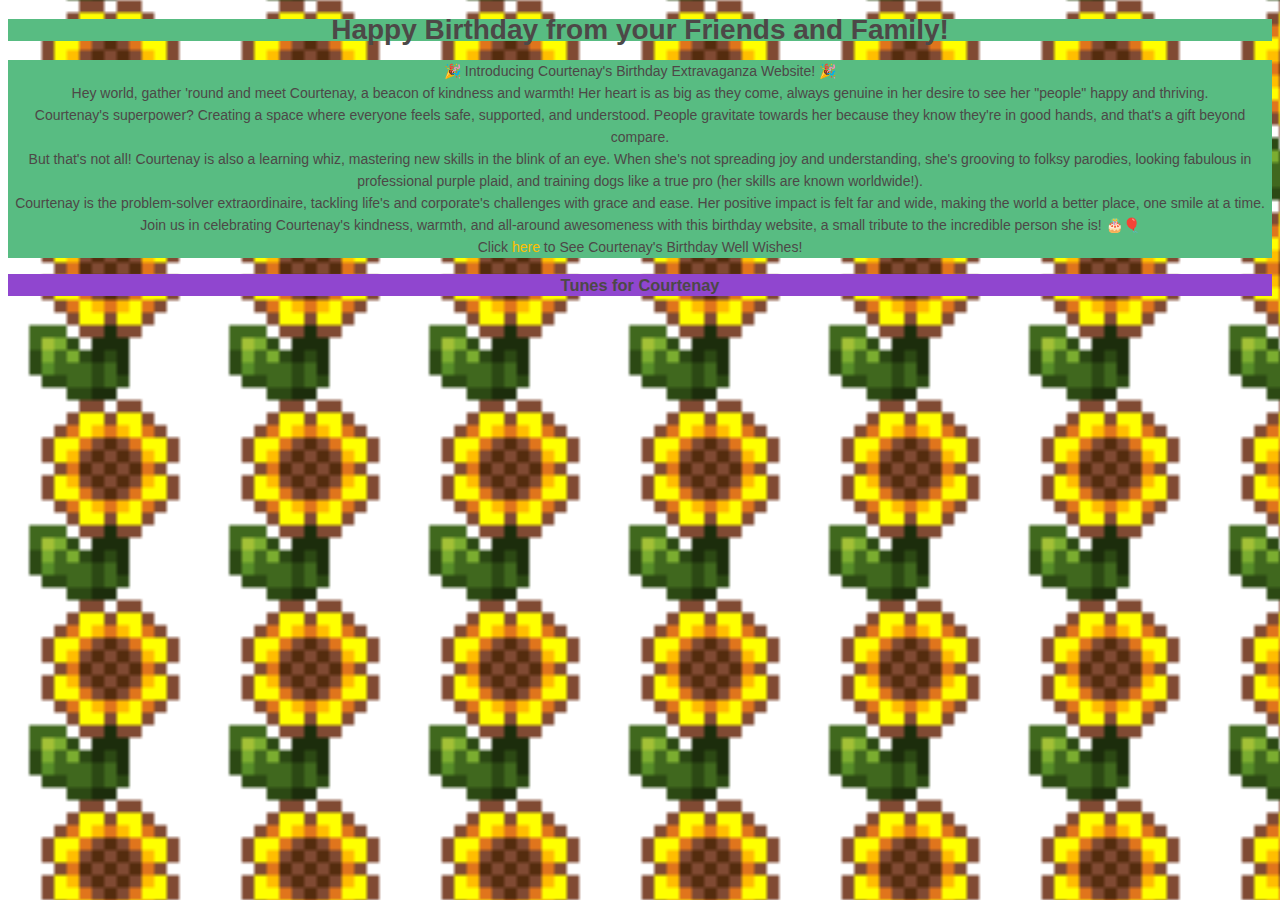
==== commit 6792f492: "Making header w/larger font" ====
--- a/index.html
+++ b/index.html
@@ -12,9 +12,12 @@
     });
     </script> 
 </head>
+   
 <body>
     <div class="birthday">
-        <div class="box">Happy Birthday from your Friends and Family!</div>
+        <div class="box header">
+  <h1>Happy Birthday from your Friends and Family!</h1>
+</div>
         <div class="intro box">🎉 Introducing Courtenay's Birthday Extravaganza Website! 🎉<br>Hey world, gather 'round and meet Courtenay, a beacon of kindness and warmth! Her heart is as big as they come, always genuine in her desire to see her "people" happy and thriving.<br>Courtenay's superpower? Creating a space where everyone feels safe, supported, and understood. People gravitate towards her because they know they're in good hands, and that's a gift beyond compare.<br>But that's not all! Courtenay is also a learning whiz, mastering new skills in the blink of an eye. When she's not spreading joy and understanding, she's grooving to folksy parodies, looking fabulous in professional purple plaid, and training dogs like a true pro (her skills are known worldwide!).<br>Courtenay is the problem-solver extraordinaire, tackling life's and corporate's challenges with grace and ease. Her positive impact is felt far and wide, making the world a better place, one smile at a time.<br>Join us in celebrating Courtenay's kindness, warmth, and all-around awesomeness with this birthday website, a small tribute to the incredible person she is! 🎂🎈</div>
         <div class="box">Click <a href="https://SkippyLu.github.io/compliments.html">here</a> to See Courtenay's Birthday Well Wishes!</div>
     </div>
--- a/leapday.css
+++ b/leapday.css
@@ -1,7 +1,15 @@
+/* CSS HEX */
+:root {
+  --emerald: #58bc82ff;
+  --amber: #ffbf00ff;
+  --davys-gray: #4d4847ff;
+  --seasalt: #f7f7f7ff;
+  --blue-violet: #9046cfff;
+}
+
 /* Reset some default styles */
 body, h1, h2, h3, p, ul, li {
-  margin: 0;
-  padding: 0;
+ text-align: center;
 }
 
 body {
@@ -13,6 +21,14 @@
   background-image: url('Sunflower.png');
   background-repeat: repeat;
   background-size: 200px 200px; /* Adjusted background size */
+}
+
+.box {
+  background-color: var(--emerald);
+}
+
+.header-background {
+  background-color: var(--blue-violet);
 }
 
 h1, h2, h3 {
@@ -44,24 +60,24 @@
 }
 
 .quote {
+text-align: left; /* Left-align text within the quote box */
+  display: inline-block; /* Make the quote box only as wide as its content */
+  margin: 20px auto; /* Center the quote box horizontally */
   padding: 10px;
   background-color: var(--seasalt);
   color: var(--davys-gray);
   border: 1px solid var(--davys-gray);
   border-radius: 3px;
   position: relative;
-  margin-bottom: 20px;
 }
 
 .bullet {
-  position: absolute;
-  left: -30px;
-  top: 50%;
-  transform: translateY(-50%);
   width: 20px; /* Set the width of the bullet image */
   height: 20px; /* Set the height of the bullet image */
   background-image: url('malinois.png'); /* Path to the bullet image */
-  background-size: cover;
+  background-size: contain; /* Use 'contain' instead of 'cover' to ensure the entire image is visible */
+  background-repeat: no-repeat; /* Prevent the image from repeating */
+  display: inline-block; /* display bullet in line while setting the size */
 }
 
 /* Fonts and sizes */
@@ -75,3 +91,7 @@
   margin-top: -0.6em;
   display: block;
 }
+
+.comment {
+  display: inline; /* display bullet in line while setting the size */
+}
